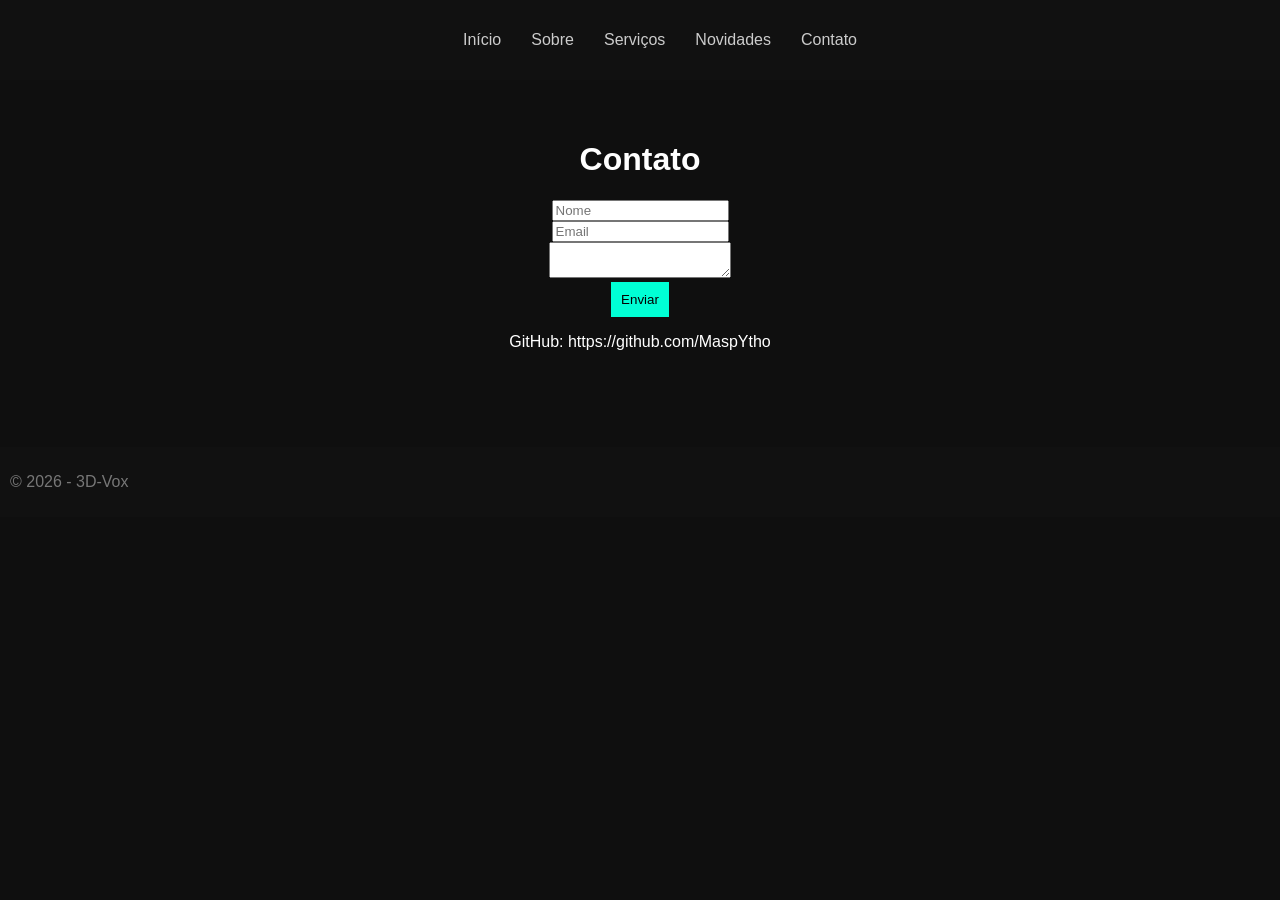
==== contato.html @ 21febd4f "initial" ====
<!DOCTYPE html><html><head><meta charset='UTF-8'><link rel='stylesheet' href='style.css'></head><body><header><nav><ul><li><a href='index.html'>Início</a></li><li><a href='sobre.html'>Sobre</a></li><li><a href='produtos.html'>Serviços</a></li><li><a href='novidades.html'>Novidades</a></li><li><a href='contato.html'>Contato</a></li></ul></nav></header><main class='container'><h1>Contato</h1><form onsubmit='enviar();return false;'><input placeholder='Nome'><br><input placeholder='Email'><br><textarea></textarea><br><button>Enviar</button></form><p>GitHub: https://github.com/MaspYtho</p></main><footer><p>© 2026 - 3D-Vox</p></footer><script src='script.js'></script></body></html>
---- style.css ----
body{margin:0;font-family:sans-serif;background:#0f0f0f;color:#fff}header{background:#111;padding:15px}nav ul{display:flex;justify-content:center;list-style:none}nav ul li{margin:0 15px}nav ul li a{color:#ccc;text-decoration:none}nav ul li a:hover{color:#00ffd5}.container{max-width:1000px;margin:auto;padding:40px;text-align:center}.grid{display:grid;grid-template-columns:repeat(auto-fit,minmax(250px,1fr));gap:20px}.card{background:#1a1a1a;border-radius:10px;overflow:hidden;transition:.3s}.card:hover{transform:scale(1.05)}.card img{width:100%}footer{background:#111;padding:10px;color:#777;margin-top:40px}button{padding:10px;background:#00ffd5;border:none;cursor:pointer}
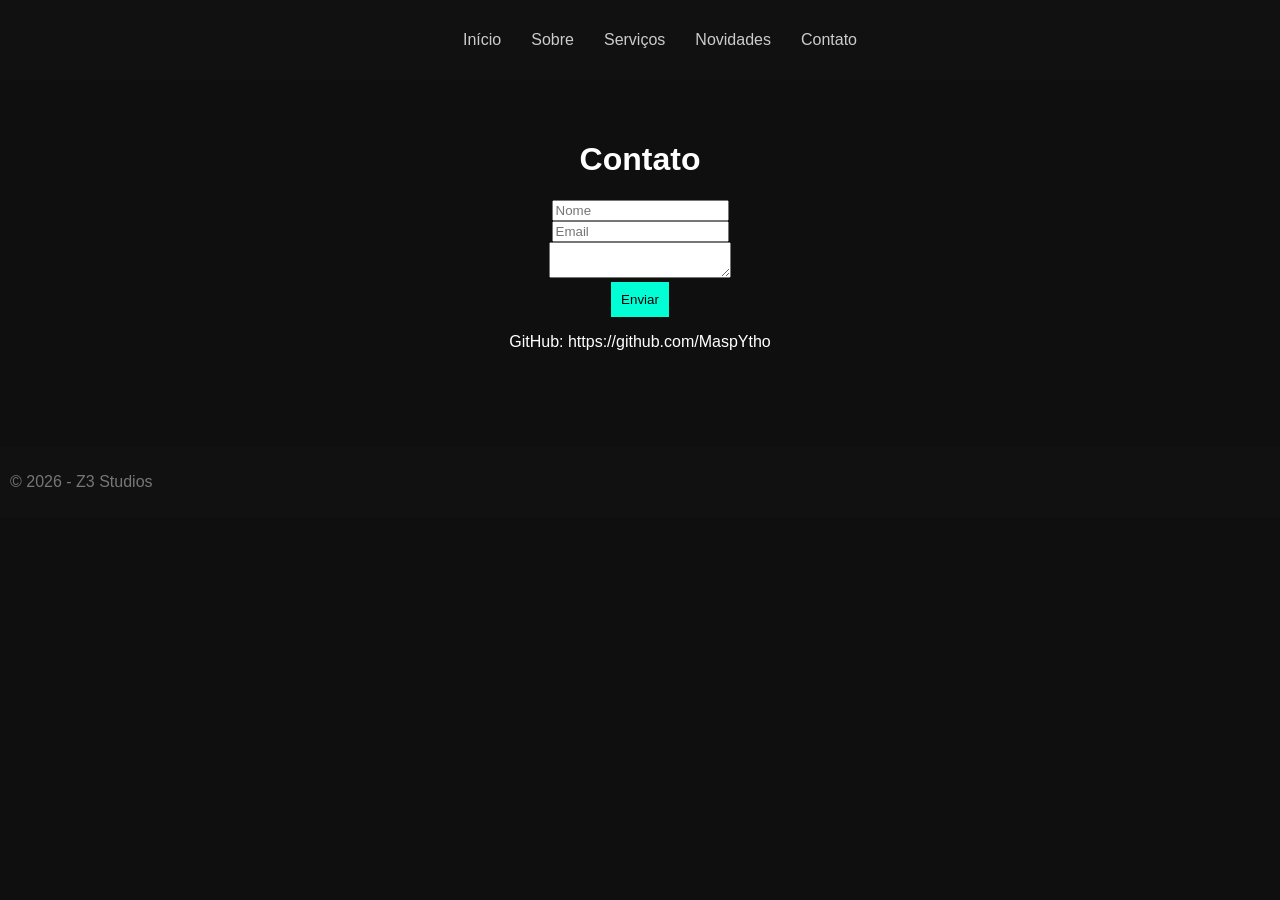
==== commit 864ea2bd: "1 - z3 trocado + functions" ====
--- a/contato.html
+++ b/contato.html
@@ -1 +1,42 @@
-<!DOCTYPE html><html><head><meta charset='UTF-8'><link rel='stylesheet' href='style.css'></head><body><header><nav><ul><li><a href='index.html'>Início</a></li><li><a href='sobre.html'>Sobre</a></li><li><a href='produtos.html'>Serviços</a></li><li><a href='novidades.html'>Novidades</a></li><li><a href='contato.html'>Contato</a></li></ul></nav></header><main class='container'><h1>Contato</h1><form onsubmit='enviar();return false;'><input placeholder='Nome'><br><input placeholder='Email'><br><textarea></textarea><br><button>Enviar</button></form><p>GitHub: https://github.com/MaspYtho</p></main><footer><p>© 2026 - 3D-Vox</p></footer><script src='script.js'></script></body></html>+<!DOCTYPE html>
+<html>
+
+<head>
+    <meta charset='UTF-8'>
+    <link rel='stylesheet' href='style.css'>
+</head>
+
+<body>
+    <header>
+        <nav>
+            <ul>
+                <li><a href='index.html'>Início</a></li>
+                <li><a href='sobre.html'>Sobre</a></li>
+                <li><a href='produtos.html'>Serviços</a></li>
+                <li><a href='novidades.html'>Novidades</a></li>
+                <li><a href='contato.html'>Contato</a></li>
+            </ul>
+        </nav>
+    </header>
+
+    <main class='container'>
+        <h1>Contato</h1>
+
+        <form onsubmit='enviar();return false;'>
+            <input placeholder='Nome'><br>
+            <input placeholder='Email'><br>
+            <textarea></textarea><br>
+            <button>Enviar</button>
+        </form>
+
+        <p>GitHub: https://github.com/MaspYtho</p>
+    </main>
+
+    <footer>
+        <p>© 2026 - Z3 Studios</p>
+    </footer>
+
+    <script src='script.js'></script>
+</body>
+
+</html>
--- a/style.css
+++ b/style.css
@@ -1 +1,72 @@
-body{margin:0;font-family:sans-serif;background:#0f0f0f;color:#fff}header{background:#111;padding:15px}nav ul{display:flex;justify-content:center;list-style:none}nav ul li{margin:0 15px}nav ul li a{color:#ccc;text-decoration:none}nav ul li a:hover{color:#00ffd5}.container{max-width:1000px;margin:auto;padding:40px;text-align:center}.grid{display:grid;grid-template-columns:repeat(auto-fit,minmax(250px,1fr));gap:20px}.card{background:#1a1a1a;border-radius:10px;overflow:hidden;transition:.3s}.card:hover{transform:scale(1.05)}.card img{width:100%}footer{background:#111;padding:10px;color:#777;margin-top:40px}button{padding:10px;background:#00ffd5;border:none;cursor:pointer}+body {
+    margin: 0;
+    font-family: sans-serif;
+    background: #0f0f0f;
+    color: #fff;
+}
+
+header {
+    background: #111;
+    padding: 15px;
+}
+
+nav ul {
+    display: flex;
+    justify-content: center;
+    list-style: none;
+}
+
+nav ul li {
+    margin: 0 15px;
+}
+
+nav ul li a {
+    color: #ccc;
+    text-decoration: none;
+}
+
+nav ul li a:hover {
+    color: #00ffd5;
+}
+
+.container {
+    max-width: 1000px;
+    margin: auto;
+    padding: 40px;
+    text-align: center;
+}
+
+.grid {
+    display: grid;
+    grid-template-columns: repeat(auto-fit, minmax(250px, 1fr));
+    gap: 20px;
+}
+
+.card {
+    background: #1a1a1a;
+    border-radius: 10px;
+    overflow: hidden;
+    transition: .3s;
+}
+
+.card:hover {
+    transform: scale(1.05);
+}
+
+.card img {
+    width: 100%;
+}
+
+footer {
+    background: #111;
+    padding: 10px;
+    color: #777;
+    margin-top: 40px;
+}
+
+button {
+    padding: 10px;
+    background: #00ffd5;
+    border: none;
+    cursor: pointer;
+}
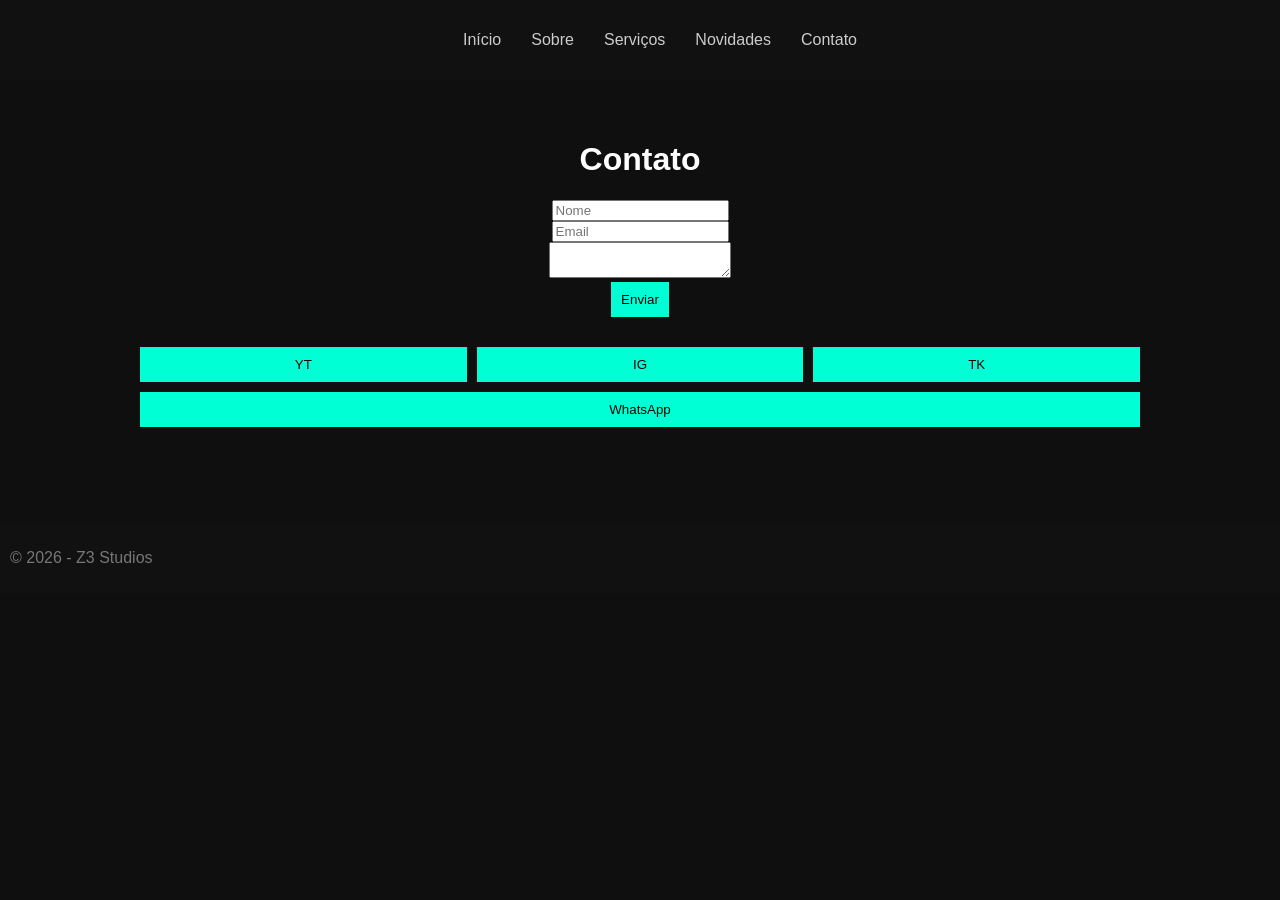
==== commit 9884d1fb: "teste contato" ====
--- a/contato.html
+++ b/contato.html
@@ -29,7 +29,19 @@
             <button>Enviar</button>
         </form>
 
-        <p>GitHub: https://github.com/MaspYtho</p>
+        <p>
+            <div class="social-container">
+                <div class="social-row">
+                    <button onclick="abrirYouTube()">YT</button>
+                    <button onclick="abrirInstagram()">IG</button>
+                    <button onclick="abrirTikTok()">TK</button>
+                </div>
+
+                <button class="whatsapp-btn" onclick="enviarWhatsApp()">
+                    WhatsApp
+                </button>
+        </div>
+        </p>
     </main>
 
     <footer>
--- a/style.css
+++ b/style.css
@@ -69,4 +69,23 @@
     background: #00ffd5;
     border: none;
     cursor: pointer;
+}
+
+.social-container {
+    margin-top: 30px;
+}
+
+.social-row {
+    display: grid;
+    grid-template-columns: repeat(3, 1fr);
+    gap: 10px;
+}
+
+.social-row button {
+    width: 100%;
+}
+
+.whatsapp-btn {
+    margin-top: 10px;
+    width: 100%;
 }
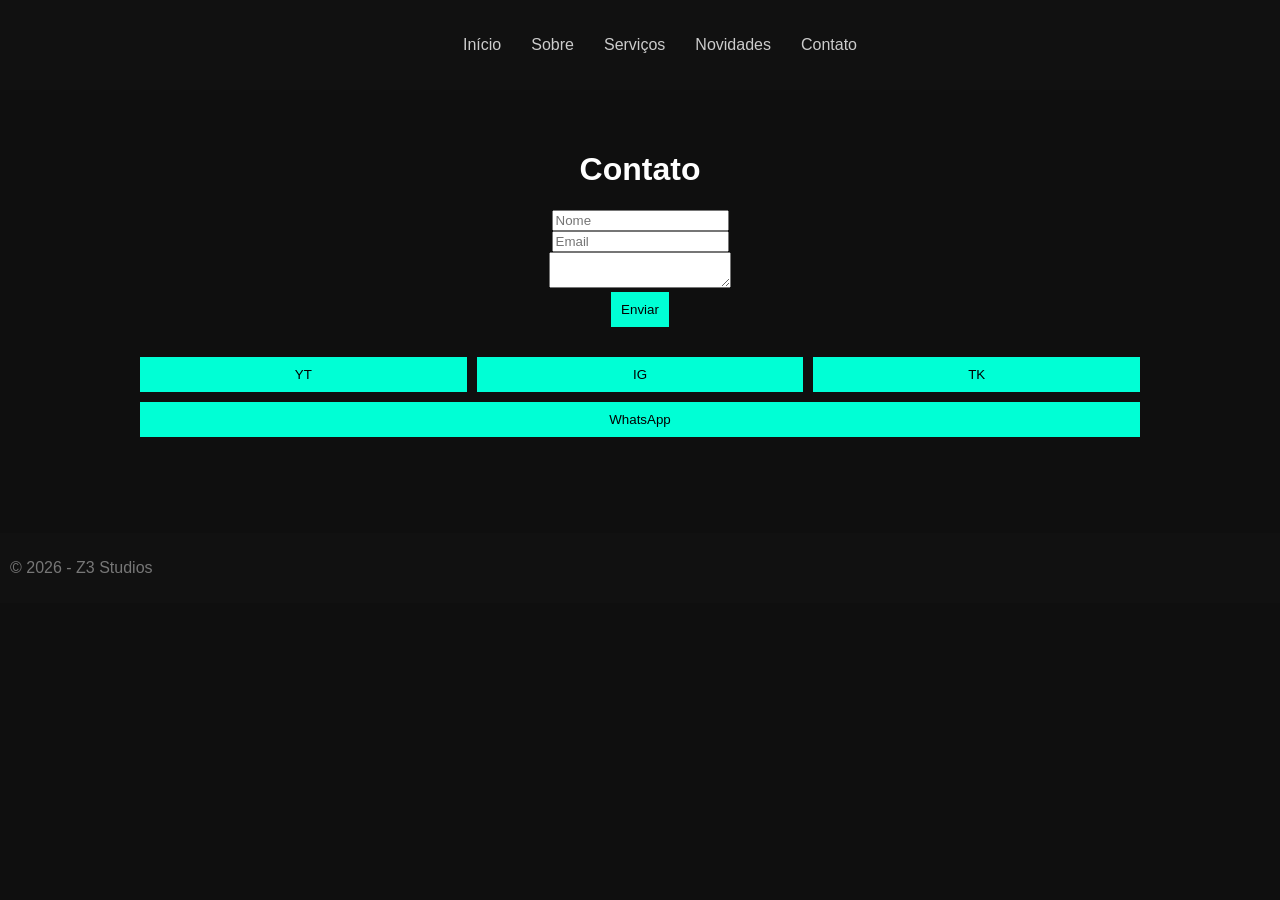
==== commit 9fd3227b: "bug fix" ====
--- a/contato.html
+++ b/contato.html
@@ -32,12 +32,12 @@
         <p>
             <div class="social-container">
                 <div class="social-row">
-                    <button onclick="abrirYouTube()">YT</button>
-                    <button onclick="abrirInstagram()">IG</button>
-                    <button onclick="abrirTikTok()">TK</button>
+                    <button onclick="socialLinkOpen('yt')">YT</button>
+                    <button onclick="socialLinkOpen('ig')">IG</button>
+                    <button onclick="socialLinkOpen('tk')">TK</button>
                 </div>
 
-                <button class="whatsapp-btn" onclick="enviarWhatsApp()">
+                <button class="whatsapp-btn" onclick="sendWhatsAppMsg()">
                     WhatsApp
                 </button>
         </div>
--- a/style.css
+++ b/style.css
@@ -7,17 +7,19 @@
 
 header {
     background: #111;
-    padding: 15px;
+    padding: 20px 0;
 }
 
 nav ul {
     display: flex;
     justify-content: center;
+    align-items: center;
     list-style: none;
+    gap: 30px;
 }
 
 nav ul li {
-    margin: 0 15px;
+    margin: 0;
 }
 
 nav ul li a {
@@ -75,6 +77,7 @@
     margin-top: 30px;
 }
 
+/* ======= Contact ===== */
 .social-row {
     display: grid;
     grid-template-columns: repeat(3, 1fr);
@@ -88,4 +91,54 @@
 .whatsapp-btn {
     margin-top: 10px;
     width: 100%;
+}
+
+/* ====== About ====== */
+.team-container {
+    max-width: 1900px;
+    margin: auto;
+    padding: 40px 20px;
+    text-align: center;
+}
+
+.team-grid {
+    display: grid;
+    grid-template-columns: repeat(auto-fit, minmax(300px, 1fr));
+    gap: 20px;
+    margin-top: 20px;
+}
+
+
+
+.team-card 
+{
+    background: #1a1a1a;
+    padding: 2px;
+    border-radius: 1px;
+    text-align: center;
+    align-items: center;
+    display: flex;
+    flex-direction: column;
+}
+
+.team-img 
+{
+width: 100%;
+aspect-ratio: 1 / 1;
+object-fit: cover;
+border-radius: 8px;
+}
+
+.team-card {
+    margin: 10px 0 5px 0;
+}
+
+
+/* ======= index ======= */
+
+.inicial-banner-img {
+    width: 30%;
+    height: auto;
+    display: block;
+    margin: 20px auto;
 }
